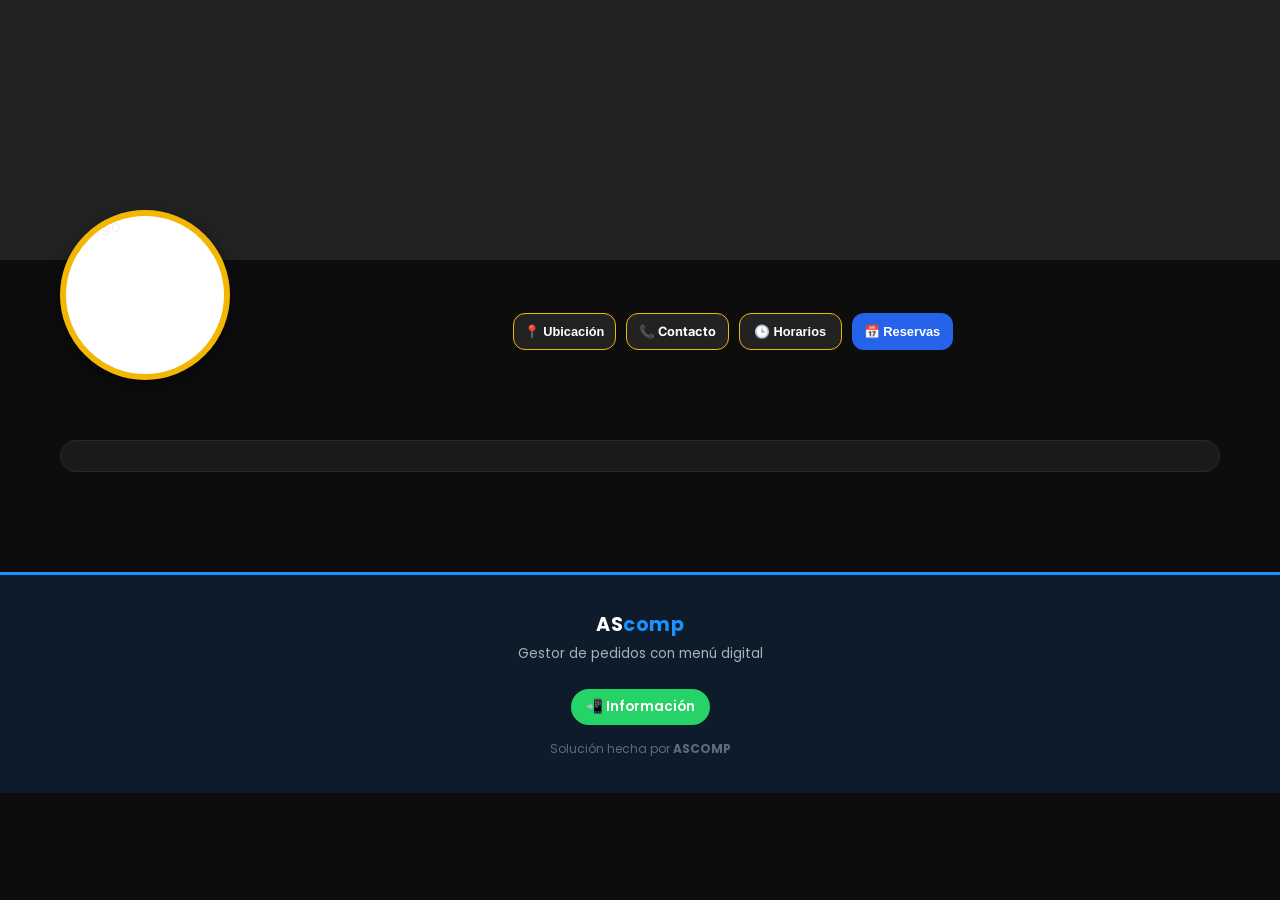
==== index.html @ 6379d807 "Update index.html" ====
<!DOCTYPE html>
<html lang="es">
<head>
  <meta charset="UTF-8">
  <title>Menú Digital | CapitalBga</title>
  <meta name="viewport" content="width=device-width, initial-scale=1.0">

  <link rel="stylesheet" href="styledistrito.css?v=22">
  <link href="https://fonts.googleapis.com/css2?family=Poppins:wght@400;600;700&display=swap" rel="stylesheet">
  <script src="https://cdn.jsdelivr.net/npm/sweetalert2@11"></script>
  <script src="https://cdn.jsdelivr.net/npm/@supabase/supabase-js@2"></script>
</head>
<body>

<header class="seccion-portada">
  <div id="portada" class="banner-principal"></div>
  
  <div class="portada-info-bar container">
    <img id="portada-logo" class="logo-restaurante" src="" alt="Logo">
    
    <div class="portada-acciones">
      <div class="portada-acciones">
        <button onclick="mostrarUbicacion()" class="btn-accion-portada">
            📍 Ubicación
        </button>
        
        <a href="tel:+573506340678" class="btn-accion-portada" style="text-decoration: none;">
            📞 Contacto
        </a>

        <button onclick="mostrarTablaHorarios()" class="btn-accion-portada">
            🕒 Horarios
        </button>
        
        <button onclick="abrirModalReserva()" class="btn-accion-portada" style="background: #2563eb; color: white; border: none;">
            📅 Reservas
        </button>
      </div>
    </div>
  </div>
</header>

<div class="container">
  <nav id="nav-categorias" class="categorias-nav"></nav>
  <main id="menu"></main>
</div>

<button class="btn-carrito-flotante" onclick="toggleCarrito()">
  🛒 <span id="carrito-count">0</span>
</button>

<div id="carrito-panel" class="carrito-panel">
  <div class="carrito-header">
    <h3>Tu Pedido</h3>
    <button onclick="toggleCarrito()" style="background:none; border:none; font-size:1rem; cursor:pointer; color:#000;">Cerrar</button>
  </div>
  <div id="carrito-items" class="carrito-body"></div>
  <div class="carrito-footer">
    <div class="total" style="margin-bottom:15px; font-weight:700; font-size:1.2rem; display:flex; justify-content:space-between; color:#000;">
      <span>Total:</span>
      <span id="carrito-total">$0</span>
    </div>
    <button id="btn-whatsapp" class="btn-agregar-modal" onclick="enviarWhatsApp()" disabled>
      Confirmar pedido vía WhatsApp
    </button>
  </div>
</div>

<div id="modal-producto" class="modal-overlay">
  <div class="modal-box">
    <button class="btn-cerrar-modal" onclick="cerrarModalProducto()">✕</button>
    <img id="modal-img" class="modal-img" src="" alt="Producto">
    <div class="modal-info">
      <h2 id="modal-nombre">Cargando...</h2>
      <p id="modal-desc" class="modal-descripcion" style="color:#666; margin:10px 0; font-size:0.9rem;"></p>
      <span id="modal-precio" class="modal-precio" style="font-size:1.3rem; font-weight:700; color:var(--color-acento);"></span>
      <div id="modal-acompanamientos-list" class="lista-acompanamientos"></div>
      <div class="campo-observaciones" style="margin-top:15px;">
        <label style="display:block; margin-bottom:5px; font-weight:600; font-size:0.95rem;">¿Alguna nota especial?</label>
        <textarea id="modal-obs" placeholder="Ej: Sin cebolla, término medio..." style="width:100%; height:70px; border-radius:10px; border:1px solid #ddd; padding:10px; font-family:inherit; resize:none; font-size:0.9rem;"></textarea>
      </div>
      <div class="selector-cantidad-modal">
        <label style="font-weight:600; font-size:0.95rem;">Cantidad:</label>
        <div class="controles-cantidad">
          <button onclick="cambiarCantidad(-1)">-</button>
          <input type="number" id="modal-cantidad" value="1" readonly>
          <button onclick="cambiarCantidad(1)">+</button>
        </div>
      </div>
      <button class="btn-agregar-modal" onclick="agregarDesdeModal()">Agregar al Pedido</button>
    </div>
  </div>
</div>

<div id="toast" class="toast"></div>

<footer class="footer-menwapp">
  <div class="logo">AS<span>comp</span></div>
  <div class="descripcion" style="font-size:0.85rem; opacity:0.8; margin:5px 0;">Gestor de pedidos con menú digital</div>
  <div class="soporte">
    <a class="btn-whatsapp-footer" href="https://wa.me/573108094441" target="_blank" style="display:inline-block; margin-top:10px; text-decoration:none; background:#25D366; color:white; padding:8px 15px; border-radius:20px; font-size:0.85rem; font-weight:600;">
      📲 Información
    </a>
  </div>
  <div class="copyright" style="font-size:0.75rem; opacity:0.6; margin-top:15px;">Solución hecha por <strong>ASCOMP</strong></div>
</footer>

<script src="script.js?v=15"></script>

<script>
  const PROYECTO_URL = "https://mmtgjmxfvuzkktktergc.supabase.co";
  const PROYECTO_KEY = "sb_publishable_-xeWh1E1WCqs7ABAvAF0TA_hafx6fpV";
  const supabaseCliente = supabase.createClient(PROYECTO_URL, PROYECTO_KEY);

  window.addEventListener('beforeunload', function (e) {
    if (typeof carrito !== 'undefined' && carrito.length > 0) {
      e.preventDefault();
      e.returnValue = '';
      return '';
    }
  });

  function abrirModalReserva() {
      document.getElementById("modal-reserva").style.display = "flex";
  }

  function cerrarModalReserva() {
      document.getElementById("modal-reserva").style.display = "none";
  }

  // FUNCIÓN PARA CONVERTIR HORA A FORMATO AM/PM
  function formatarHoraAMPM(hora24) {
      if(!hora24) return "";
      let [horas, minutos] = hora24.split(':');
      let ampm = horas >= 12 ? 'PM' : 'AM';
      horas = horas % 12;
      horas = horas ? horas : 12; // la hora '0' debería ser '12'
      return `${horas}:${minutos} ${ampm}`;
  }

  async function enviarReservaSupabase(e) {
      e.preventDefault();
      const btn = document.getElementById("btn-enviar-reserva");
      const horaInput = document.getElementById("res_hora").value;
      
      // Convertimos la hora antes de enviarla
      const horaFormateada = formatarHoraAMPM(horaInput);

      btn.disabled = true;
      btn.innerText = "Procesando...";

      const datos = {
          fecha: document.getElementById("res_fecha").value,
          hora_inicio: horaFormateada, // ✅ Ahora se guarda como "07:00 PM"
          cliente: document.getElementById("res_nombre").value,
          telefono: document.getElementById("res_telefono").value,
          personas: parseInt(document.getElementById("res_personas").value),
          motivo: document.getElementById("res_motivo").value,
          decoracion: document.getElementById("res_decoracion").checked,
          estado: "PENDIENTE",
          fecha_estado: new Date().toISOString()
      };

      try {
          const { error } = await supabaseCliente.from('reserva').insert([datos]);
          if (error) throw error;
          Swal.fire({ title: '¡Solicitud Enviada!', text: 'Te avisaremos vía WhatsApp.', icon: 'success' });
          cerrarModalReserva();
          e.target.reset();
      } catch (err) {
          Swal.fire('Error', 'No se pudo guardar la reserva.', 'error');
      } finally {
          btn.disabled = false;
          btn.innerText = "Enviar Solicitud";
      }
  }
</script>

<div id="modal-confirmacion" class="modal-overlay">
  <div class="modal-box" style="text-align: center;">
    <h3 style="color: #d32f2f; margin-bottom: 15px;">⚠️ ¡AVISO IMPORTANTE!</h3>
    <p style="font-size: 0.95rem; line-height: 1.5; color: #333;">
      En el siguiente paso se abrirá tu <strong>WhatsApp</strong> con un código de pedido generado automáticamente.
    </p>
    <div style="background: #fff3e0; padding: 10px; border-radius: 8px; margin: 15px 0; border: 1px solid #ffe0b2;">
      <p style="font-weight: 700; margin: 0; color: #e65100;">❌ NO MODIFIQUES EL TEXTO</p>
      <p style="font-size: 0.85rem; margin: 5px 0 0;">Si borras o cambias los códigos, no podremos procesar tu orden.</p>
    </div>
    <div style="display: flex; gap: 10px; margin-top: 20px;">
      <button onclick="cerrarModalConfirmacion()" style="flex:1; padding: 12px; border-radius: 10px; border: 1px solid #ddd; background: #eee; cursor:pointer;">Cancelar</button>
      <button onclick="confirmarYEnviar()" style="flex:1; padding: 12px; border-radius: 10px; border: none; background: #25D366; color: white; font-weight: 700; cursor:pointer;">Entendido, enviar</button>
    </div>
  </div>
</div>

<div id="modal-reserva" class="modal-overlay">
  <div class="modal-box" style="max-width: 450px;">
    <button class="btn-cerrar-modal" onclick="cerrarModalReserva()">✕</button>
    <h2 style="text-align: center; margin-bottom: 20px;">Reserva tu Mesa</h2>
    <form id="formReservaPublica" onsubmit="enviarReservaSupabase(event)" style="display: flex; flex-direction: column; gap: 12px;">
      <input type="text" id="res_nombre" placeholder="Tu nombre" required style="padding: 12px; border-radius: 8px; border: 1px solid #ddd;">
      <input type="tel" id="res_telefono" placeholder="WhatsApp / Teléfono" required style="padding: 12px; border-radius: 8px; border: 1px solid #ddd;">
      <div style="display: flex; gap: 10px;">
        <input type="date" id="res_fecha" required style="flex: 1; padding: 12px; border-radius: 8px; border: 1px solid #ddd;">
        <input type="time" id="res_hora" required style="flex: 1; padding: 12px; border-radius: 8px; border: 1px solid #ddd;">
      </div>
      <input type="number" id="res_personas" placeholder="¿Cuántas personas?" min="1" required style="padding: 12px; border-radius: 8px; border: 1px solid #ddd;">
      <textarea id="res_motivo" placeholder="¿Algún motivo o nota especial?" style="padding: 12px; border-radius: 8px; border: 1px solid #ddd; height: 80px; resize: none;"></textarea>
      <div style="display: flex; align-items: center; gap: 10px; background: #f9f9f9; padding: 10px; border-radius: 8px;">
        <input type="checkbox" id="res_decoracion" style="width: 18px; height: 18px; cursor: pointer;">
        <label for="res_decoracion" style="font-size: 0.9rem; font-weight: 600; cursor: pointer;">✨ ¿Deseas decoración especial?</label>
      </div>
      <button type="submit" id="btn-enviar-reserva" style="background: #2563eb; color: white; padding: 15px; border: none; border-radius: 10px; font-weight: 700; cursor: pointer; margin-top: 10px;">
        Enviar Solicitud
      </button>
    </form>
  </div>
</div>
</body>
</html>
---- styledistrito.css ----
@import url('https://fonts.googleapis.com/css2?family=Playfair+Display:wght@600&family=Inter:wght@300;400;600&family=Poppins:wght@600&display=swap');

:root {
  /* MARCA */
  --color-principal: #f2b705;   /* amarillo hamburguesa */
  --color-secundario: #ffd23f;  /* amarillo brillante */
  --color-acento: #ff8c00;      /* acento cálido */

  /* BASE */
  --color-fondo: #0d0d0d;   /* negro profundo */
  --color-card: #1a1a1a;    /* negro suave */
  --color-borde: #2a2a2a;

  /* TEXTO */
  --color-texto: #ffffff;
  --color-texto-secundario: #bfbfbf;
}

* { box-sizing: border-box; }

body {
  margin: 0;
  background: var(--color-fondo);
  color: #f1f1f1;
  font-family: 'Inter', sans-serif;
  padding-bottom: 80px; /* Espacio para el carrito flotante */
}

.container {
  max-width: 1200px;
  margin: auto;
  padding: 20px;
}

/* =====================
    NAV CATEGORIAS - VERTICAL
===================== */
.categorias-nav {
  display: flex;
  flex-direction: column; /* FORZAR VERTICAL */
  gap: 8px;
  margin: 20px 0;
  padding: 15px;
  background: var(--color-card);
  border: 1px solid var(--color-borde);
  border-radius: 16px;
  position: sticky;
  top: 10px;
  z-index: 100;
  max-height: 80vh; /* Para que no ocupe toda la pantalla si hay muchas */
  overflow-y: auto;
}

.categorias-nav::-webkit-scrollbar { width: 5px; }
.categorias-nav::-webkit-scrollbar-thumb { background: var(--color-borde); border-radius: 5px; }

.categorias-nav button {
  width: 100%; /* Ocupar todo el ancho */
  text-align: left; /* Alinear texto a la izquierda */
  background: transparent;
  border: 1px solid transparent;
  color: #fff;
  padding: 12px 16px;
  border-radius: 10px;
  font-size: 15px;
  cursor: pointer;
  transition: all 0.2s;
}

.categorias-nav button:hover { background: rgba(255,255,255,0.05); }

.categorias-nav button.activo {
  background: var(--color-principal);
  color: #000;
  font-weight: 700;
  border-color: var(--color-principal);
}

/* =====================
    GRID PRODUCTOS
===================== */
.grid-productos {
  display: grid;
  grid-template-columns: repeat(2, 1fr); /* 2 columnas en móvil */
  gap: 14px;
}

@media (min-width: 768px) {
  .grid-productos { grid-template-columns: repeat(3, 1fr); }
}

.card-producto {
  background: var(--color-card);
  border-radius: 14px;
  overflow: hidden;
  border: 1px solid var(--color-borde);
  cursor: pointer;
  transition: transform 0.2s, box-shadow 0.2s;
  display: flex;
  flex-direction: column;
}

.card-producto:active { transform: scale(0.96); }
.card-producto:hover { box-shadow: 0 5px 15px rgba(0,0,0,0.3); }

/* Contenedor de Imagen o 'Sin Foto' */
.contenedor-media {
  width: 100%;
  height: 130px; /* Altura fija */
  overflow: hidden;
  background: #222; /* Fondo para cuando no hay foto */
  position: relative;
}

.contenedor-media img {
  width: 100%;
  height: 100%;
  object-fit: cover;
}

/* Estilo para productos SIN FOTO */
.sin-foto {
  position: absolute;
  inset: 0;
  display: flex;
  align-items: center;
  justify-content: center;
}

.sin-foto::after {
  content: '🍔'; /* Icono por defecto */
  font-size: 2.5rem;
  opacity: 0.2;
}

.card-producto .info {
  padding: 12px;
  display: flex;
  flex-direction: column;
  justify-content: space-between;
  flex: 1;
}

.card-producto .nombre { font-size: 14px; font-weight: 600; color: #fff; margin-bottom: 4px; }
.card-producto .precio { color: var(--color-secundario); font-weight: bold; font-size: 1.1rem; }

/* =====================
    CARRITO FLOTANTE
===================== */
.btn-carrito-flotante {
    position: fixed;
    bottom: 100px; /* Lo subimos considerablemente para que no lo tape nada */
    left: auto;    /* Lo movemos al borde izquierdo como pediste */
    right: 20px;   /* Anulamos el right anterior */
    background: var(--color-principal);
    color: #000;
    border: none;
    padding: 15px 22px;
    border-radius: 50px;
    font-weight: 700;
    font-size: 1.1rem;
    box-shadow: 0 8px 25px rgba(0,0,0,0.5);
    z-index: 9999;
    display: none; 
    align-items: center;
    gap: 10px;
    transition: all 0.3s ease;
}

#carrito-count {
    background: #000;
    color: #fff;
    padding: 2px 8px;
    border-radius: 10px;
    font-size: 0.85rem;
    min-width: 20px;
    text-align: center;
}

/* PANEL DEL CARRITO */
.carrito-panel {
  position: fixed;
  bottom: 0; right: 0;
  width: 100%; max-width: 450px;
  height: 85vh;
  padding-bottom: env(safe-area-inset-bottom, 30px);
  background: #fff;
  z-index: 20000;
  border-radius: 20px 20px 0 0;
  transform: translateY(100%);
  transition: transform 0.4s ease;
  display: flex;
  flex-direction: column;
  color: #000;
}

.carrito-panel.activo { transform: translateY(0); }

.carrito-header {
  padding: 20px;
  border-bottom: 1px solid #eee;
  display: flex;
  justify-content: space-between;
  align-items: center;
}

.carrito-body { flex: 1; overflow-y: auto; padding: 20px; }

.carrito-item {
  display: flex;
  justify-content: space-between;
  align-items: center;
  margin-bottom: 15px;
  padding-bottom: 10px;
  border-bottom: 1px solid #f5f5f5;
}

/* =====================
    MODALES
===================== */
.modal-overlay {
  position: fixed;
  inset: 0;
  background: rgba(0,0,0,0.8);
  backdrop-filter: blur(5px);
  display: none;
  justify-content: center;
  align-items: center;
  z-index: 50000;
}

.modal-overlay.activo { display: flex; }

.modal-box {
  background: #fff;
  color: #000;
  width: 92%;
  max-width: 450px;
  border-radius: 20px;
  padding: 20px;
  position: relative;
  max-height: 90vh;
  overflow-y: auto;
}

.modal-img {
  width: 100%;
  height: 200px;
  object-fit: cover;
  border-radius: 12px;
  margin-bottom: 15px;
}

/* SELECTOR DE CANTIDAD */
.selector-cantidad-modal {
  display: flex;
  align-items: center;
  justify-content: space-between;
  margin: 15px 0;
  padding: 12px;
  background: #f5f5f5;
  border-radius: 12px;
}

.controles-cantidad { display: flex; align-items: center; gap: 15px; }

.controles-cantidad button {
  width: 35px; height: 35px;
  border-radius: 50%;
  border: none;
  background: #ddd;
  font-size: 1.1rem;
  font-weight: bold;
  cursor: pointer;
}

.controles-cantidad input {
  width: 30px;
  text-align: center;
  border: none;
  background: transparent;
  font-size: 1.1rem;
  font-weight: 700;
}

/* ACOMPAÑAMIENTOS */
.item-acomp {
  display: flex;
  align-items: center;
  gap: 10px;
  padding: 10px;
  background: #f9f9f9;
  margin-bottom: 6px;
  border-radius: 8px;
  cursor: pointer;
}

.item-acomp input[type="radio"] {
  width: 18px; height: 18px;
  accent-color: var(--color-principal);
}

/* PORTADA */
.portada {
  width: 100%;
  height: 200px;
  background-size: cover;
  background-position: center;
  border-radius: 0 0 20px 20px;
  position: relative;
}

.portada-overlay {
  position: absolute;
  inset: 0;
  display: flex;
  justify-content: center;
  align-items: center;
  background: rgba(0,0,0,0.2);
}

.portada-logo {
  width: 100px; height: 100px;
  border-radius: 50%;
  border: 3px solid var(--color-principal);
  background: #fff;
  object-fit: contain;
}

/* BANNERS DE CATEGORÍA */
/* Estilo para el banner que sale arriba de cada grupo/categoría */
.banner-categoria-grupo {
    width: 100%;
    height: 140px; /* Ajusta la altura a tu gusto */
    margin-bottom: 15px;
    border-radius: 15px;
    overflow: hidden;
    border: 1px solid var(--color-borde);
}

.banner-categoria-grupo img {
    width: 100%;
    height: 100%;
    object-fit: cover;
    display: block;
}

.titulo-categoria {
    margin: 10px 0 20px 5px;
    font-family: 'Poppins', sans-serif;
    font-size: 1.4rem;
    color: var(--color-principal);
    text-transform: uppercase;
    letter-spacing: 1px;
}

/* FOOTER */
.footer-menwapp{
  margin-top:60px;
  padding:35px 20px;
  text-align:center;
  background:#0d1b2a; /* azul oscuro elegante */
  border-top:3px solid #1e90ff; /* línea azul viva */
  font-family:'Poppins',sans-serif;
}

/* LOGO */
.footer-menwapp .logo{
  font-size:1.2rem;
  font-weight:700;
  color:#ffffff;
  letter-spacing:0.5px;
}

.footer-menwapp .logo span{
  color:#1e90ff; /* azul marca ASCOMP */
}

/* TEXTO */
.footer-menwapp .descripcion{
  margin-top:8px;
  font-size:0.9rem;
  color:#cfd8dc;
}

/* SOPORTE */
.footer-menwapp .soporte{
  margin-top:15px;
}

/* BOTÓN WHATSAPP */
.footer-menwapp .btn-whatsapp-footer{
  display:inline-block;
  margin-top:8px;
  padding:10px 18px;
  background:#25D366;
  color:white;
  border-radius:25px;
  text-decoration:none;
  font-size:0.9rem;
  font-weight:600;
  transition:0.2s;
}

.footer-menwapp .btn-whatsapp-footer:hover{
  transform:scale(1.05);
}

/* COPYRIGHT */
.footer-menwapp .copyright{
  margin-top:20px;
  font-size:0.8rem;
  color:#90a4ae;
}




/* UTILIDADES */
.btn-cerrar-modal {
  position: absolute;
  top: 10px; right: 10px;
  background: rgba(0,0,0,0.1);
  border: none;
  width: 30px; height: 30px;
  border-radius: 50%;
  cursor: pointer;
  z-index: 10;
}

.btn-agregar-modal {
  width: 100%;
  padding: 14px;
  background: #25D366;
  color: #fff;
  border: none;
  border-radius: 12px;
  font-size: 1rem;
  font-weight: 700;
  cursor: pointer;
  margin-top: 10px;
}

.toast {
  position: fixed;
  bottom: 90px;
  left: 50%;
  transform: translateX(-50%);
  background: rgba(0,0,0,0.8);
  color: white;
  padding: 10px 20px;
  border-radius: 20px;
  display: none;
  z-index: 60000;
  font-size: 0.85rem;
}
.toast.show { display: block; }



    PORTADA Y DATOS (DISEÑO PREMIUM)
===================== */

.seccion-portada {
    background: var(--color-card);
    border-bottom: 1px solid var(--color-borde);
    position: relative;
}

/* Banner Principal */
.banner-principal {
    width: 100%;
    height: 180px; 
    background-size: cover;
    background-position: center;
    background-color: #222; /* Fondo de carga */
}

@media (min-width: 768px) {
    .banner-principal { height: 260px; }
}

/* Barra de Info */
.portada-info-bar {
    display: flex;
    align-items: flex-end; /* Alinea los botones al fondo mientras el logo sube */
    justify-content: space-between;
    padding: 0 20px 15px 20px; /* Quitamos padding superior para que el logo mande */
    gap: 15px;
    position: relative;
}

/* =====================
    LOGO FLOTANTE MEJORADO
===================== */

.logo-restaurante {
    /* TAMAÑO MÁS GRANDE */
    width: 120px; 
    height: 120px;
    
    border-radius: 50%;
    
    /* BORDE AMARILLO (Recuperado) */
    border: 5px solid var(--color-principal); 
    
    background: #fff;
    object-fit: cover;
    
    /* POSICIONAMIENTO MÁS ABAJO */
    /* Al poner -35px en lugar de -50px, el logo baja más hacia la barra blanca */
    margin-top: -35px; 
    
    z-index: 10;
    box-shadow: 0 6px 15px rgba(0,0,0,0.5);
    transition: transform 0.3s ease;
}

@media (min-width: 768px) {
    .logo-restaurante { 
        width: 170px; 
        height: 170px; 
        margin-top: -50px; /* Ajuste proporcional para PC */
        border-width: 6px;
    }
}

/* Efecto opcional para que se vea interactivo */
.logo-restaurante:hover {
    transform: scale(1.05);
}

/* Ajuste en la barra para dar espacio al logo más grande */
.portada-info-bar {
    display: flex;
    align-items: flex-end;
    justify-content: space-between;
    padding: 0 20px 20px 20px;
    gap: 15px;
    min-height: 80px; /* Asegura espacio para que los botones no se peguen */
}

/* Contenedor de Botones */
/* Contenedor principal */
.portada-acciones {
    display: flex;
    justify-content: center;
    gap: 10px;          /* Espacio entre botones */
    padding: 15px;
    width: 100%;
    max-width: 500px;   /* Ajusta según tu diseño */
    margin: 0 auto;
}

/* Estilo único para los 3 botones */
.btn-accion-portada {
    flex: 1;            /* Hace que todos midan lo mismo */
    display: flex;
    align-items: center;
    justify-content: center;
    gap: 5px;
    
    background: #222;    /* Fondo oscuro para resaltar */
    color: white;
    border: 1px solid var(--color-principal); /* Borde con tu color de marca */
    padding: 10px 5px;
    border-radius: 12px;
    font-size: 0.8rem;
    font-weight: bold;
    cursor: pointer;
    transition: all 0.2s ease;
    white-space: nowrap; /* Evita que el texto se rompa en dos líneas */
}

/* Efecto al pasar el mouse o tocar */
.btn-accion-portada:hover {
    background: var(--color-principal);
    color: #000;
}

@media (max-width: 500px) {
    .portada-info-bar {
        flex-direction: column;
        align-items: center;
        text-align: center;
    }
    .portada-acciones {
        justify-content: center;
        width: 100%;
        padding-bottom: 5px;
    }
    .logo-restaurante {
        margin-top: -45px; /* Mantiene el efecto en móvil */
        margin-bottom: 5px;
    }
}
img {
    transition: opacity 0.3s ease-in-out;
    background: #222; /* Color de fondo mientras carga */
}

img:not([src]) {
    visibility: hidden;
}

.contenedor-img {
    position: relative; /* Para que la estrella flote sobre la imagen */
}

.badge-estrella {
    position: absolute;
    top: 10px;
    left: 10px;
    background: rgba(242, 183, 5, 0.9); /* Tu color amarillo/dorado */
    color: #000;
    padding: 4px 8px;
    border-radius: 6px;
    font-size: 0.7rem;
    font-weight: bold;
    z-index: 5;
    box-shadow: 0 2px 5px rgba(0,0,0,0.3);
    pointer-events: none; /* Que no interfiera con el click */
}
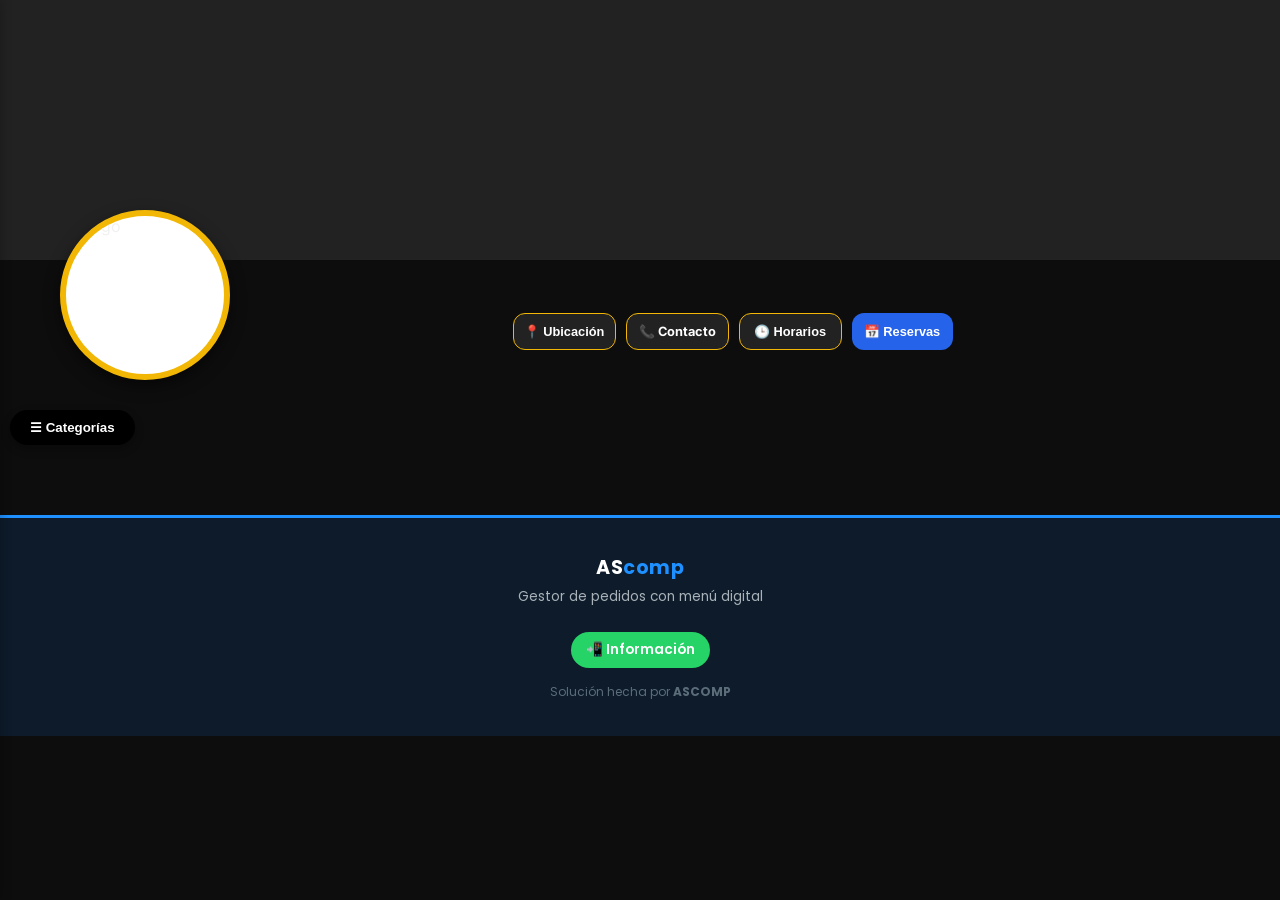
==== commit f8deef98: "Update index.html" ====
--- a/index.html
+++ b/index.html
@@ -2,7 +2,7 @@
 <html lang="es">
 <head>
   <meta charset="UTF-8">
-  <title>Menú Digital | CapitalBga</title>
+  <title>Menú/Pedidos | CapitalBga</title>
   <meta name="viewport" content="width=device-width, initial-scale=1.0">
 
   <link rel="stylesheet" href="styledistrito.css?v=22">
@@ -24,7 +24,7 @@
             📍 Ubicación
         </button>
         
-        <a href="tel:+573506340678" class="btn-accion-portada" style="text-decoration: none;">
+        <a href="tel:+573243480333" class="btn-accion-portada" style="text-decoration: none;">
             📞 Contacto
         </a>
 
@@ -40,10 +40,19 @@
   </div>
 </header>
 
-<div class="container">
-  <nav id="nav-categorias" class="categorias-nav"></nav>
-  <main id="menu"></main>
-</div>
+<button onclick="toggleCategorias()" class="btn-menu-lateral">
+   ☰ Categorías
+</button>
+
+<div id="sidebar-categorias" class="sidebar">
+    <div class="sidebar-header">
+        <h3>Menú</h3>
+        <button onclick="toggleCategorias()" class="btn-cerrar">✕</button>
+    </div>
+    <nav id="nav-categorias" class="categorias-nav">
+        </nav>
+</div>
+<div id="overlay-sidebar" onclick="toggleCategorias()"></div>
 
 <button class="btn-carrito-flotante" onclick="toggleCarrito()">
   🛒 <span id="carrito-count">0</span>
@@ -108,8 +117,8 @@
 <script src="script.js?v=15"></script>
 
 <script>
-  const PROYECTO_URL = "https://mmtgjmxfvuzkktktergc.supabase.co";
-  const PROYECTO_KEY = "sb_publishable_-xeWh1E1WCqs7ABAvAF0TA_hafx6fpV";
+  const PROYECTO_URL = "https://rvbllqsbkizsgcdrdhtp.supabase.co";
+  const PROYECTO_KEY = "sb_publishable_dPRQyXKOsrxdObzLCe0wrg_zhXLUbrK";
   const supabaseCliente = supabase.createClient(PROYECTO_URL, PROYECTO_KEY);
 
   window.addEventListener('beforeunload', function (e) {
--- a/styledistrito.css
+++ b/styledistrito.css
@@ -620,4 +620,89 @@
     z-index: 5;
     box-shadow: 0 2px 5px rgba(0,0,0,0.3);
     pointer-events: none; /* Que no interfiera con el click */
-}+}
+
+
+
+/* Botón flotante para abrir categorías */
+.btn-menu-lateral {
+    position: sticky;
+    top: 10px;
+    left: 10px;
+    z-index: 99;
+    background: #000;
+    color: #fff;
+    border: none;
+    padding: 10px 20px;
+    border-radius: 25px;
+    font-weight: bold;
+    margin: 10px;
+    box-shadow: 0 4px 10px rgba(0,0,0,0.3);
+}
+
+/* Sidebar */
+.sidebar {
+    position: fixed;
+    top: 0;
+    left: -280px; /* Escondido */
+    width: 280px;
+    height: 100%;
+    background: white;
+    z-index: 1000;
+    transition: 0.3s;
+    box-shadow: 2px 0 10px rgba(0,0,0,0.2);
+    display: flex;
+    flex-direction: column;
+}
+
+.sidebar.activo {
+    left: 0; /* Se muestra */
+}
+
+.sidebar-header {
+    padding: 20px;
+    background: #f8f8f8;
+    display: flex;
+    justify-content: space-between;
+    align-items: center;
+    border-bottom: 1px solid #ddd;
+}
+
+.categorias-nav {
+    overflow-y: auto;
+    padding: 10px;
+    display: flex;
+    flex-direction: column; /* Lista vertical */
+    gap: 5px;
+}
+
+.categorias-nav button {
+    text-align: left;
+    padding: 15px;
+    border: none;
+    background: none;
+    font-size: 1rem;
+    border-radius: 8px;
+    width: 100%;
+}
+
+.categorias-nav button.activo {
+    background: #ffe082;
+    font-weight: bold;
+}
+
+/* Oscurecer el fondo */
+#overlay-sidebar {
+    display: none;
+    position: fixed;
+    top: 0;
+    left: 0;
+    width: 100%;
+    height: 100%;
+    background: rgba(0,0,0,0.5);
+    z-index: 999;
+}
+
+#overlay-sidebar.activo {
+    display: block;
+}
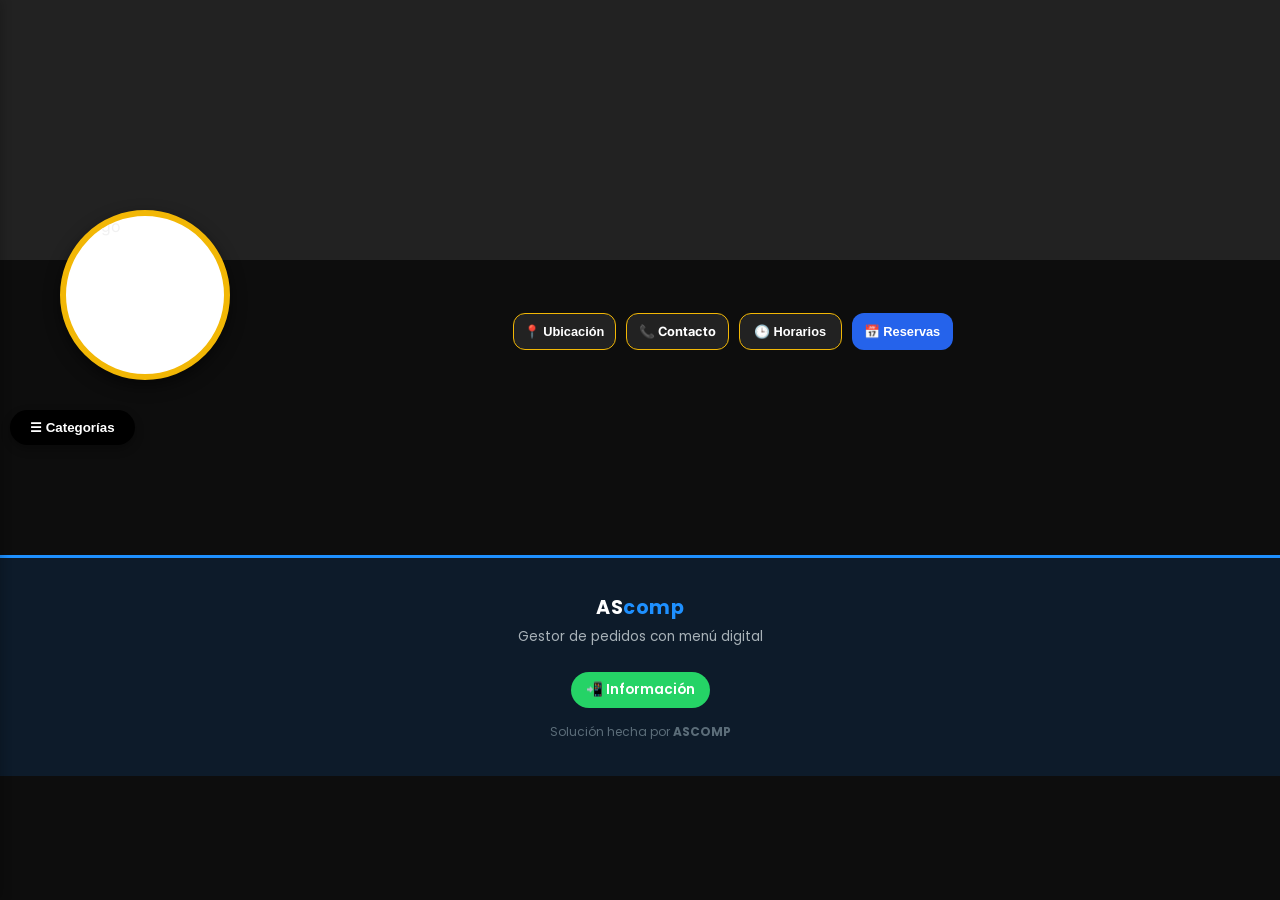
==== commit fa5b8c96: "Update index.html" ====
--- a/index.html
+++ b/index.html
@@ -40,9 +40,11 @@
   </div>
 </header>
 
-<button onclick="toggleCategorias()" class="btn-menu-lateral">
-   ☰ Categorías
-</button>
+<div class="contenedor-flotante-menu">
+    <button onclick="toggleCategorias()" class="btn-menu-lateral">
+       ☰ Categorías
+    </button>
+</div>
 
 <div id="sidebar-categorias" class="sidebar">
     <div class="sidebar-header">
@@ -50,9 +52,13 @@
         <button onclick="toggleCategorias()" class="btn-cerrar">✕</button>
     </div>
     <nav id="nav-categorias" class="categorias-nav">
-        </nav>
-</div>
+    </nav>
+</div>
+
 <div id="overlay-sidebar" onclick="toggleCategorias()"></div>
+
+<main id="menu" class="container">
+    </main>
 
 <button class="btn-carrito-flotante" onclick="toggleCarrito()">
   🛒 <span id="carrito-count">0</span>
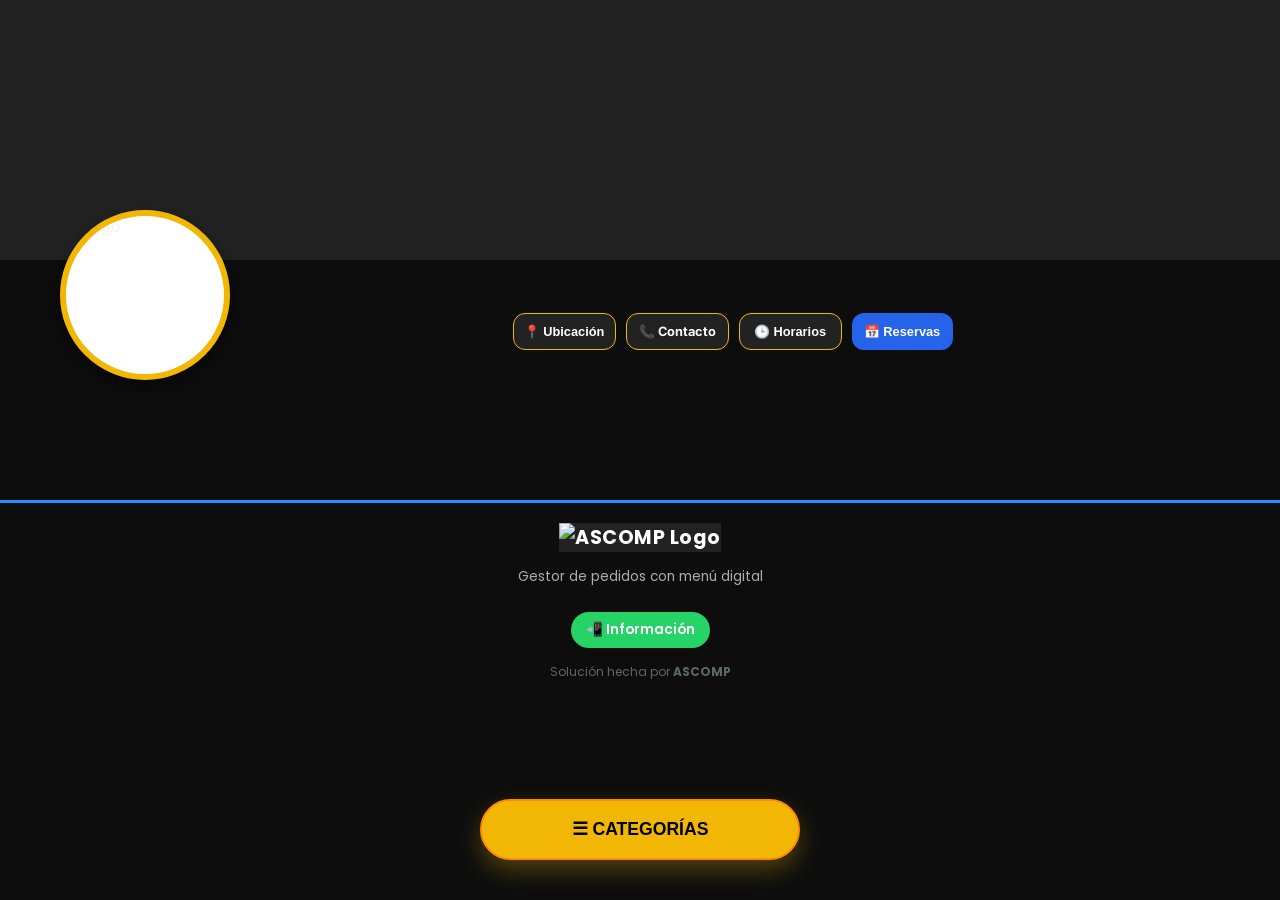
==== commit 2c29fa5c: "Update index.html" ====
--- a/index.html
+++ b/index.html
@@ -109,15 +109,24 @@
 
 <div id="toast" class="toast"></div>
 
-<footer class="footer-menwapp">
-  <div class="logo">AS<span>comp</span></div>
-  <div class="descripcion" style="font-size:0.85rem; opacity:0.8; margin:5px 0;">Gestor de pedidos con menú digital</div>
+<footer class="footer-menwapp" style="text-align: center; padding: 20px; background: var(--color-fondo); color: var(--color-texto);">
+  <div class="logo">
+    <img src="https://capitalbga.menwapp.com/imagenes/ASCOMP.png" alt="ASCOMP Logo" style="height: 40px; width: auto; margin-bottom: 10px;">
+  </div>
+  
+  <div class="descripcion" style="font-size:0.85rem; opacity:0.8; margin:5px 0;">
+    Gestor de pedidos con menú digital
+  </div>
+  
   <div class="soporte">
     <a class="btn-whatsapp-footer" href="https://wa.me/573108094441" target="_blank" style="display:inline-block; margin-top:10px; text-decoration:none; background:#25D366; color:white; padding:8px 15px; border-radius:20px; font-size:0.85rem; font-weight:600;">
       📲 Información
     </a>
   </div>
-  <div class="copyright" style="font-size:0.75rem; opacity:0.6; margin-top:15px;">Solución hecha por <strong>ASCOMP</strong></div>
+  
+  <div class="copyright" style="font-size:0.75rem; opacity:0.6; margin-top:15px;">
+    Solución hecha por <strong>ASCOMP</strong>
+  </div>
 </footer>
 
 <script src="script.js?v=15"></script>
--- a/styledistrito.css
+++ b/styledistrito.css
@@ -640,33 +640,33 @@
     box-shadow: 0 4px 10px rgba(0,0,0,0.3);
 }
 
-/* Sidebar */
+
+/* SIDEBAR (MENÚ LATERAL) */
 .sidebar {
     position: fixed;
     top: 0;
-    left: -280px; /* Escondido */
+    left: -300px;
     width: 280px;
     height: 100%;
-    background: white;
+    background: var(--color-card); /* Fondo negro suave */
     z-index: 1000;
-    transition: 0.3s;
-    box-shadow: 2px 0 10px rgba(0,0,0,0.2);
+    transition: 0.4s cubic-bezier(0.4, 0, 0.2, 1);
+    box-shadow: 5px 0 15px rgba(0,0,0,0.5);
     display: flex;
     flex-direction: column;
 }
 
 .sidebar.activo {
-    left: 0; /* Se muestra */
+    left: 0;
 }
 
 .sidebar-header {
-    padding: 20px;
-    background: #f8f8f8;
-    display: flex;
-    justify-content: space-between;
-    align-items: center;
-    border-bottom: 1px solid #ddd;
-}
+    padding: 25px 20px;
+    background: var(--color-fondo);
+    border-bottom: 1px solid var(--color-borde);
+    color: var(--color-principal);
+}
+
 
 .categorias-nav {
     overflow-y: auto;
@@ -677,21 +677,25 @@
 }
 
 .categorias-nav button {
-    text-align: left;
-    padding: 15px;
-    border: none;
-    background: none;
+    text-align: center;
+    padding: 18px;
+    margin: 5px 15px;
+    border: 1px solid var(--color-borde);
+    background: var(--color-fondo);
+    color: var(--color-texto-secundario);
+    border-radius: 12px;
+    font-weight: 600;
     font-size: 1rem;
-    border-radius: 8px;
-    width: 100%;
+    transition: 0.2s;
 }
 
 .categorias-nav button.activo {
-    background: #ffe082;
-    font-weight: bold;
-}
-
-/* Oscurecer el fondo */
+    background: var(--color-principal);
+    color: #000;
+    border-color: var(--color-acento);
+}
+
+/* OVERLAY OSCURO */
 #overlay-sidebar {
     display: none;
     position: fixed;
@@ -699,10 +703,51 @@
     left: 0;
     width: 100%;
     height: 100%;
-    background: rgba(0,0,0,0.5);
+    background: rgba(0,0,0,0.8);
+    backdrop-filter: blur(3px); /* Efecto de desenfoque al fondo */
     z-index: 999;
 }
 
 #overlay-sidebar.activo {
     display: block;
 }
+
+
+
+
+/* CONTENEDOR FLOTANTE (Fijo abajo) */
+.contenedor-flotante-menu {
+    position: fixed;
+    bottom: 30px;
+    left: 50%;
+    transform: translateX(-50%);
+    width: 100%;
+    display: flex;
+    justify-content: center;
+    z-index: 999;
+    pointer-events: none;
+}
+
+/* BOTÓN DE CATEGORÍAS */
+.btn-menu-lateral {
+    pointer-events: auto;
+    background: var(--color-principal); /* Amarillo hamburguesa */
+    color: #000; /* Texto negro para contraste con el amarillo */
+    border: none;
+    padding: 18px 0;
+    border-radius: 50px;
+    font-size: 1.1rem;
+    font-weight: 800;
+    text-transform: uppercase;
+    width: 75%;
+    max-width: 320px;
+    cursor: pointer;
+    box-shadow: 0 10px 25px rgba(242, 183, 5, 0.3); /* Sombra con el color de marca */
+    transition: all 0.3s ease;
+    border: 2px solid var(--color-acento);
+}
+
+.btn-menu-lateral:active {
+    transform: scale(0.92);
+    background: var(--color-secundario);
+}
